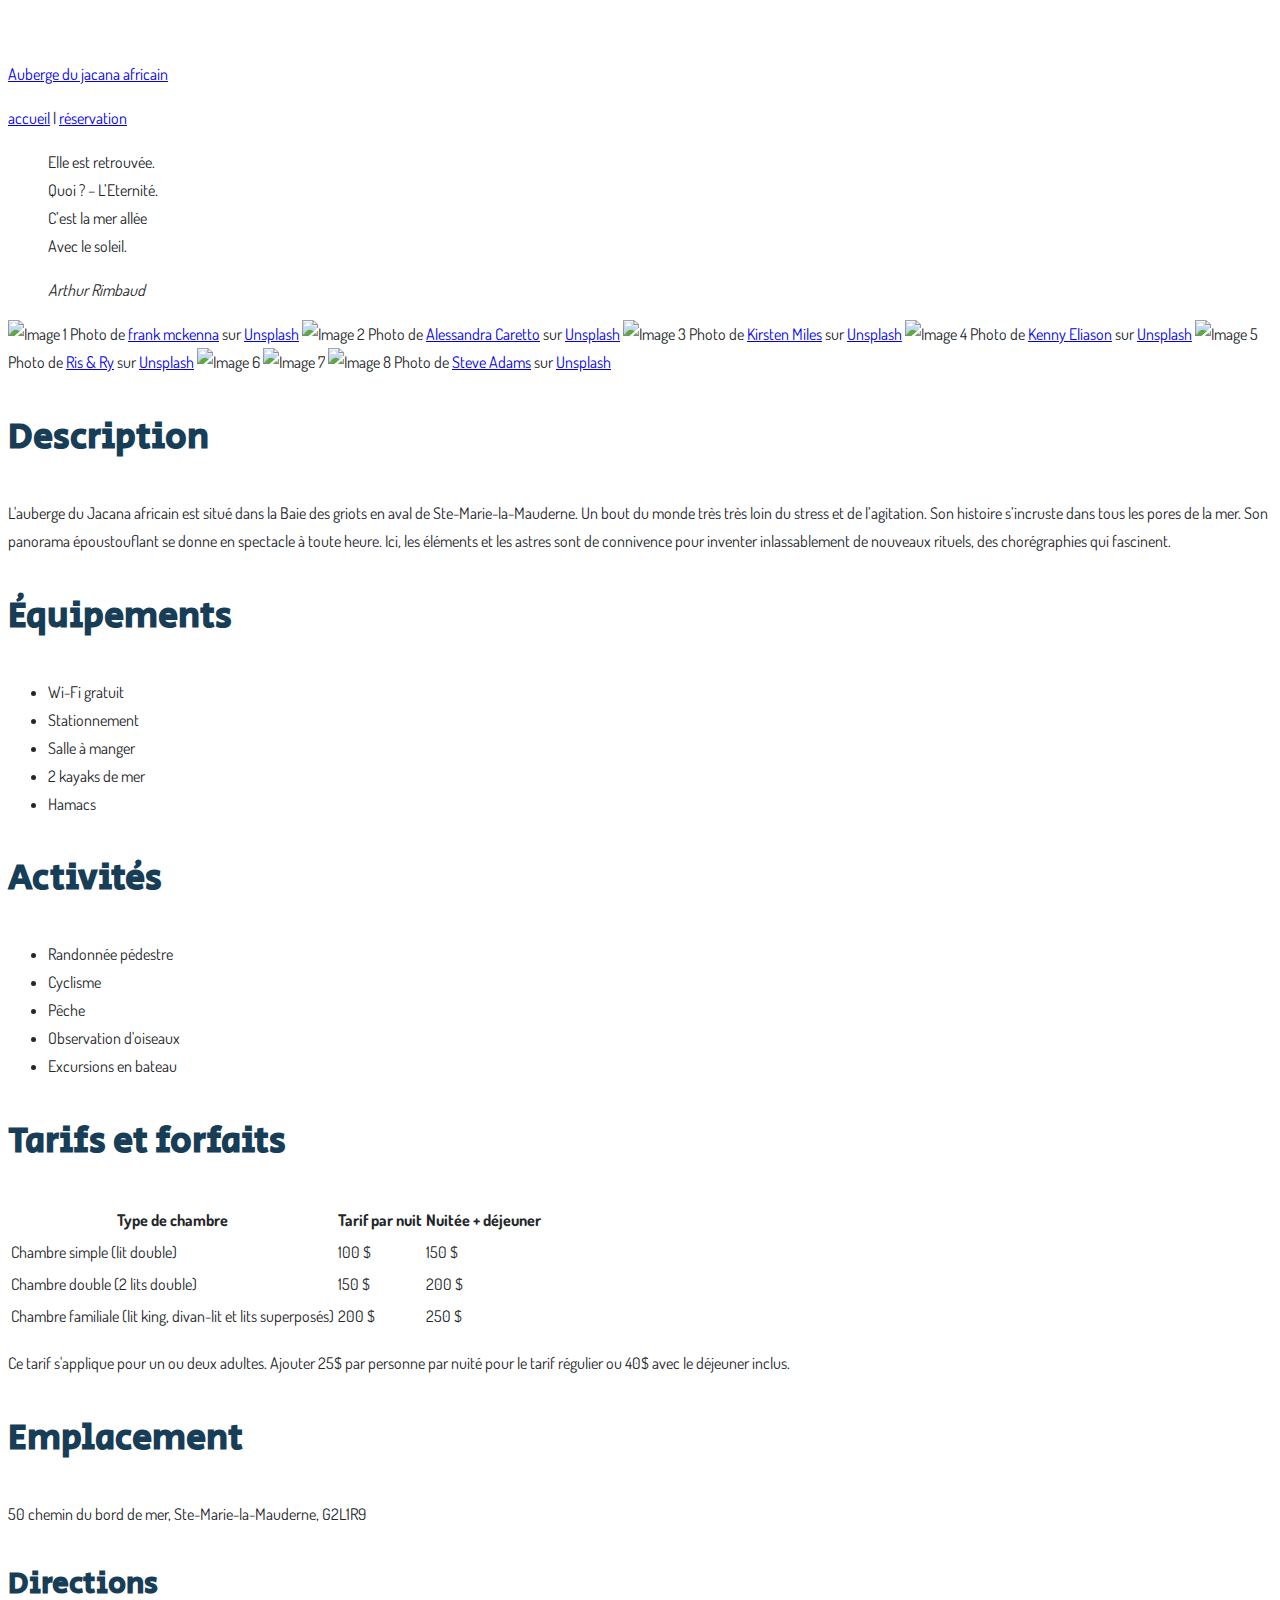
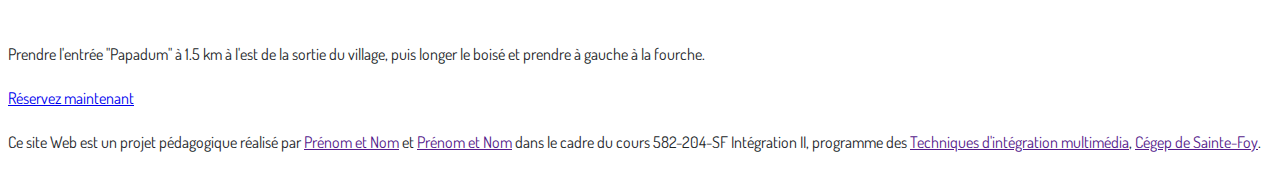
==== index.html @ 00b78928 "Début CSS" ====
<!DOCTYPE html>
<html lang="fr">

<head>
    <meta charset="UTF-8">
    <meta http-equiv="X-UA-Compatible" content="IE=edge">
    <meta name="viewport" content="width=device-width, initial-scale=1.0">

    <title>Auberge du jacana africain</title>
    <link rel="stylesheet" href="/css/style.css">

</head>

<body>
    <header>
        <a href="index.html">
            <p><img src="images/logo-jacana.png" alt=""></p>
            <p class="titre">Auberge du jacana africain</p>
        </a>
        <!-- Ajouter un menu : Accueil, Historique, Région, Contact, Réservation -->
        <p> <a href="index.html">accueil</a> | <a href="reservation/index.html">réservation</a> </p>
    </header>
    <blockquote>
        <p class="accroche">
            Elle est retrouvée. <br>
            Quoi ? – L’Eternité.<br>
            C’est la mer allée<br>
            Avec le soleil.
        </p>
        <cite>Arthur Rimbaud</cite>
    </blockquote>

    <div id="carrousel">

        <!-- C'est la mer allée avec le soleil. -->
        <!-- frank-mckenna-eXHeq48Z-Q4-unsplash -->
        <img src="image1.jpg" alt="Image 1">
        Photo de <a
            href="https://unsplash.com/@frankiefoto?utm_source=unsplash&utm_medium=referral&utm_content=creditCopyText">frank
            mckenna</a> sur <a
            href="https://unsplash.com/fr/s/photos/bord-de-mer?utm_source=unsplash&utm_medium=referral&utm_content=creditCopyText">Unsplash</a>

        <!-- La salle à manger. Déjeûner de 7h30 à 10h. -->
        <!-- alessandra-caretto-o3c-euNd_ZM-unsplash -->
        <img src="image2.jpg" alt="Image 2">
        Photo de <a
            href="https://unsplash.com/de/@alessandracaretto?utm_source=unsplash&utm_medium=referral&utm_content=creditCopyText">Alessandra
            Caretto</a> sur <a
            href="https://unsplash.com/fr/s/photos/chambre-chalet?utm_source=unsplash&utm_medium=referral&utm_content=creditCopyText">Unsplash</a>

        <!-- Une sortie en kayak de mer. -->
        <!-- kirsten-miles-D5Fzg9KVfg4-unsplash -->
        <img src="image3.jpg" alt="Image 3">
        Photo de <a
            href="https://unsplash.com/fr/@sirole?utm_source=unsplash&utm_medium=referral&utm_content=creditCopyText">Kirsten
            Miles</a> sur <a
            href="https://unsplash.com/fr/s/photos/kayak-de-mer?utm_source=unsplash&utm_medium=referral&utm_content=creditCopyText">Unsplash</a>

        <!-- Chambres à coucher avec vue. -->
        <!-- kenny-eliason-iAftdIcgpFc-unsplash -->
        <img src="image4.jpg" alt="Image 4">
        Photo de <a
            href="https://unsplash.com/@neonbrand?utm_source=unsplash&utm_medium=referral&utm_content=creditCopyText">Kenny
            Eliason</a> sur <a
            href="https://unsplash.com/fr/s/photos/lit?utm_source=unsplash&utm_medium=referral&utm_content=creditCopyText">Unsplash</a>

        <!-- Hamacs, coin détente et feu extérieur. -->
        <!-- ris-ry-Kc4MGyzfOTI-unsplash -->
        <img src="image5.jpg" alt="Image 5">
        Photo de <a
            href="https://unsplash.com/ko/@risandry?utm_source=unsplash&utm_medium=referral&utm_content=creditCopyText">Ris
            & Ry</a> sur <a
            href="https://unsplash.com/fr/s/photos/hamac?utm_source=unsplash&utm_medium=referral&utm_content=creditCopyText">Unsplash</a>

        <!-- L'auberge. -->
        <!-- phare-de-pointe-a-la-renommee -->
        <img src="image6.jpg" alt="Image 6">
        <!-- Phare de la pointe à la renommée. https://www.flickr.com/photos/airflore/ -->

        <!-- Observation des oiseaux de rivage -->
        <!-- PIXNIO-80683-4600x3450 -->
        <img src="image7.jpg" alt="Image 7">
        <!-- Créateur : Karney Lee, USFWS Crédits : Pixnio  -->

        <!-- Volée de Jacanas -->
        <img src="image8.jpg" alt="Image 8">
        Photo de <a
            href="https://unsplash.com/@sradams57?utm_source=unsplash&utm_medium=referral&utm_content=creditCopyText">Steve
            Adams</a> sur <a
            href="https://unsplash.com/fr/s/photos/oiseaux-de-rivage?utm_source=unsplash&utm_medium=referral&utm_content=creditCopyText">Unsplash</a>

    </div>

    <div id="onglets">
        <h2>Description</h2>
        <div>
            <p>L'auberge du Jacana africain est situé dans la Baie des griots en aval de Ste-Marie-la-Mauderne. Un bout
                du monde très très loin du stress et de l’agitation. Son histoire s’incruste dans tous les pores de la
                mer. Son panorama époustouflant se donne en spectacle à toute heure. Ici, les éléments et les astres
                sont de connivence pour inventer inlassablement de nouveaux rituels, des chorégraphies qui
                fascinent.</p>
        </div>

        <h2>Équipements</h2>
        <div>
            <ul>
                <li>Wi-Fi gratuit</li>
                <li>Stationnement</li>
                <li>Salle à manger</li>
                <li>2 kayaks de mer</li>
                <li>Hamacs</li>
            </ul>
        </div>

        <h2>Activités</h2>
        <div>
            <ul>
                <li>Randonnée pédestre</li>
                <li>Cyclisme</li>
                <li>Pêche</li>
                <li>Observation d'oiseaux</li>
                <li>Excursions en bateau</li>
            </ul>
        </div>

        <h2>Tarifs et forfaits</h2>
        <div>
            <table>
                <tr>
                    <th>Type de chambre</th>
                    <th>Tarif par nuit</th>
                    <th>Nuitée + déjeuner</th>
                </tr>
                <tr>
                    <td>Chambre simple (lit double)</td>
                    <td>100 $</td>
                    <td>150 $</td>
                </tr>
                <tr>
                    <td>Chambre double (2 lits double)</td>
                    <td>150 $</td>
                    <td>200 $</td>
                </tr>
                <tr>
                    <td>Chambre familiale (lit king, divan-lit et lits superposés)</td>
                    <td>200 $</td>
                    <td>250 $</td>
                </tr>
            </table>
            <p>Ce tarif s'applique pour un ou deux adultes. Ajouter 25$ par personne par nuité pour le tarif régulier ou
                40$ avec le déjeuner inclus.</p>
        </div>

        <h2>Emplacement</h2>
        <p>50 chemin du bord de mer, Ste-Marie-la-Mauderne, G2L1R9</p>
        <h3>Directions</h3>
        <p>Prendre l'entrée "Papadum" à 1.5 km à l'est de la sortie du village, puis longer le boisé et prendre à
            gauche à la fourche.</p>
    </div>

    <div id="reservation">
        <a href="reservation.html">Réservez maintenant</a>
    </div>

    <footer>
        <!-- Intégrer les medias sociaux instagram et facebook + un bouton pour partager cette page -->
        <p>
            Ce site Web est un projet pédagogique réalisé par
            <a href="">Prénom et Nom</a> et <a href="">Prénom et Nom</a> dans le cadre du cours 582-204-SF Intégration
            II,
            programme des <a href="">Techniques d'intégration multimédia</a>,
            <a href="">Cégep de Sainte-Foy</a>.
        </p>
    </footer>
</body>

</html>
---- css/style.css ----
@charset "utf-8";

/* GOOGLE FONTS */

@import url('https://fonts.googleapis.com/css2?family=Dosis&display=swap');
@import url('https://fonts.googleapis.com/css2?family=Secular+One&display=swap');

/**
 * @author COLLECTIF - @TIMCSF
 *
 * TABLE DES MATIERES
 *
*/

/* LIENS ENTRE LES FEUILLES CSS */

@import url(/css/normalize.css);
@import url(/css/typo.css);
@import url(/css/utilitaires.css);

/* HEADER */

h1 {

    margin: 0 auto;
    text-align: center;

}


/* ----------------- FORMULAIRE ----------------- */

/* FORM */

form {

    max-width: 900px;
    margin: auto;
    
}

/* DATES */


/* INPUT ET SELECT */

.dispo-date {

    display: flex;
    flex-direction: row;
    justify-content: space-between;
    width: 30%;
}

select, input{

    padding: 5px 0px 5px 5px;
    margin: 0 0.35rem;
    border-radius: 6px;
    border: 3px var(--couleur-dominante) solid;
    background-color: aliceblue;

}

select:focus, input:focus {

    border: 5px rgb(133, 190, 77) solid;

}

/* NOMBRE DE PERSONNES */


/* CHAMBRES ET FORFAITS */



/* IDENTIFICATION */



/* MESSAGES ERREURS */

.erreur {

    background-color: rgb(221, 239, 255);
    text-align: left;
    font-weight: bold;
    padding: 10px;

}

.icone {

    display: inline-block;
    width: 26px;
    height: 24px;
    background-image: url("../images/icones/point-dexclamation.png");
    background-size: cover;
    position: relative;
    top: 4px
    

}

/* STYLES FIELDSET */ 

.fieldset_dates {

    border: 0;

}

fieldset.dates {

    border: 5px var(--couleur-secondaire) solid;
    border-bottom-style: dashed;
    border-radius: 15px 15px 0 0;

}

fieldset.section-nbr-personne,
fieldset.choix-chambres {
    
    border: 5px var(--couleur-secondaire) solid;
    border-bottom-style: dashed;;
    border-top-style: dashed;

}

fieldset.identifiant {

    border: 5px var(--couleur-secondaire) solid;
    border-top-style: dashed;
    border-radius: 0 0 15px 15px;

}
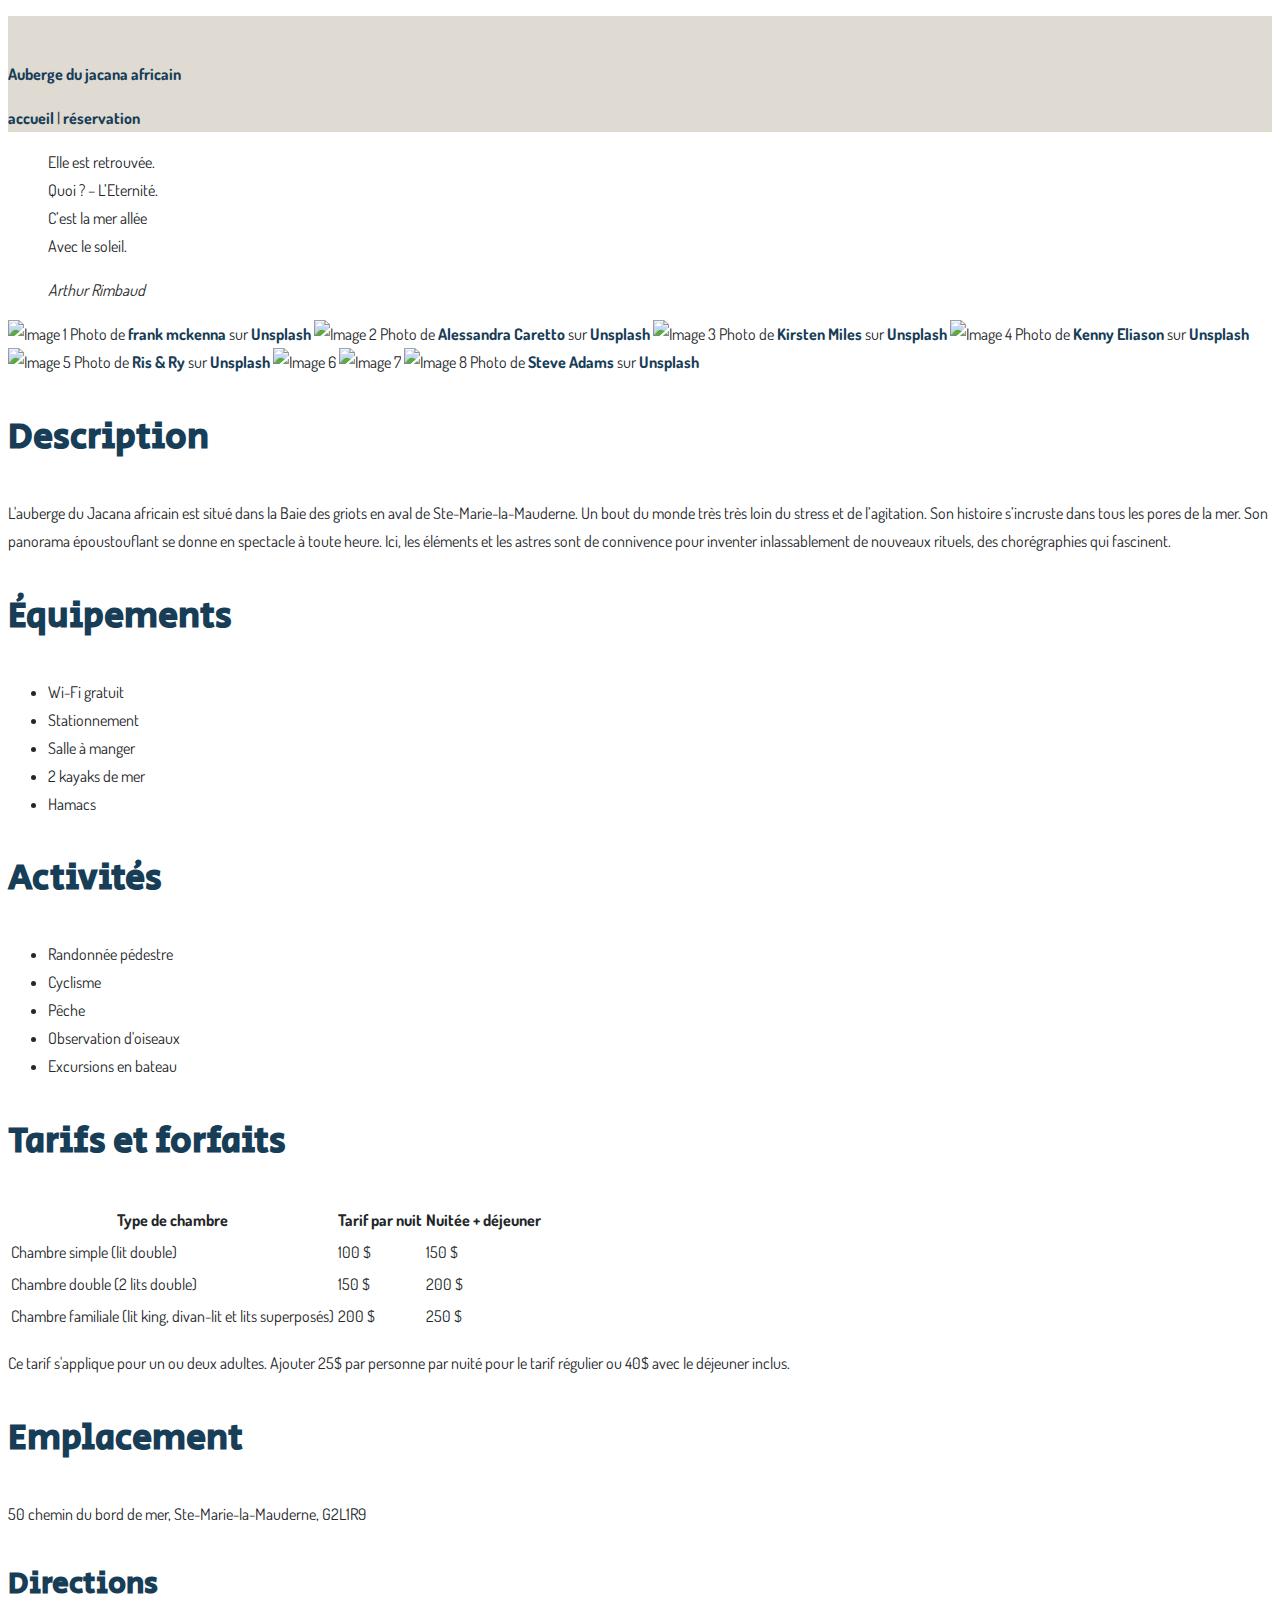
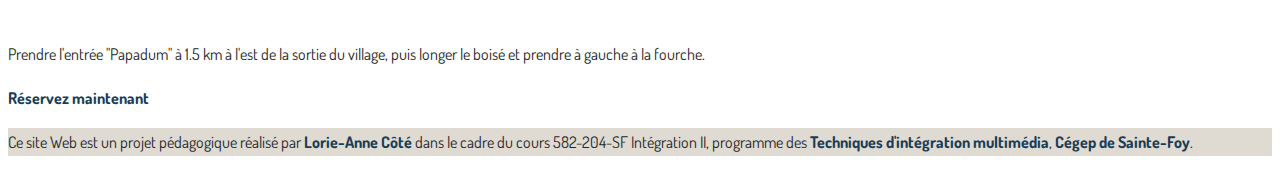
==== commit b5c64596: "Ajout CSS" ====
--- a/index.html
+++ b/index.html
@@ -166,7 +166,7 @@
         <!-- Intégrer les medias sociaux instagram et facebook + un bouton pour partager cette page -->
         <p>
             Ce site Web est un projet pédagogique réalisé par
-            <a href="">Prénom et Nom</a> et <a href="">Prénom et Nom</a> dans le cadre du cours 582-204-SF Intégration
+            <a href="">Lorie-Anne Côté </a>dans le cadre du cours 582-204-SF Intégration
             II,
             programme des <a href="">Techniques d'intégration multimédia</a>,
             <a href="">Cégep de Sainte-Foy</a>.
--- a/css/style.css
+++ b/css/style.css
@@ -9,7 +9,10 @@
  * @author COLLECTIF - @TIMCSF
  *
  * TABLE DES MATIERES
- *
+ * Liens entre les feuilles de style CSS
+ * Header
+ * Formulaire
+ * Footer
 */
 
 /* LIENS ENTRE LES FEUILLES CSS */
@@ -20,6 +23,10 @@
 
 /* HEADER */
 
+header {
+    background-color:rgb(223, 218, 210);
+}
+
 h1 {
 
     margin: 0 auto;
@@ -39,8 +46,33 @@
     
 }
 
-/* DATES */
-
+/* BOUTTONS */
+
+button {
+    border: 3px rgb(23, 61, 87) solid;
+    border-radius: 13px;
+    padding: 8px;
+    background-color: aliceblue;
+}
+
+button:hover, button:focus {
+
+    background-color: rgb(198, 217, 235);
+    border: 3.5px rgb(133, 190, 77) solid;
+
+}
+
+.bouton-confirmer {
+
+    padding-top: 50px;
+
+}
+
+.boutons {
+
+    margin: 0 1rem;
+
+}
 
 /* INPUT ET SELECT */
 
@@ -68,16 +100,104 @@
 
 }
 
+/* HYPERLIENS */
+
+a {
+    text-decoration: none;
+    font-weight: bold;
+}
+
+a:link, a:visited {
+
+    color: rgb(23, 61, 87);
+
+}
+
+a:hover, a:active {
+
+    color: var(--couleur-dominante);
+    font-weight: bold;
+
+}
+
 /* NOMBRE DE PERSONNES */
 
+.nbr-personne {
+
+    padding-bottom: 20px;
+
+}
 
 /* CHAMBRES ET FORFAITS */
 
 
+.ctn-radio {
+
+    list-style: none;
+    display: flex;
+    flex-direction: column;
+    align-items: center;
+
+}
+
+@media (min-width: 600px) {
+
+    .ctn-radio { 
+
+    
+    flex-direction: row;
+    max-width: 700px;     
+    justify-content: space-around;
+    margin: 0 auto;
+    padding: 0;
+
+   } 
+}
+
+ul.ctn-radio li {
+
+ width: 150px;
+ padding-bottom: 20px;
+
+
+}
+
+
+ul.ctn-radio img {
+
+    filter: grayscale();
+
+}
+
+ul.ctn-radio img:hover {
+
+    filter:none;
+
+}
+
+li [type="radio"]:checked+label img,
+li [type="radio"]:focus+label img {
+
+    filter:none;
+    border: 4px var(--couleur-secondaire) solid;
+
+}
+
+ul.ctn-radio li:hover {
+
+    font-weight: bold;
+
+}
 
 /* IDENTIFICATION */
 
-
+fieldset.identifiant label {
+
+    display: block;
+    margin-bottom: 0.5rem; 
+    padding-left: 0.5rem;
+
+}
 
 /* MESSAGES ERREURS */
 
@@ -98,8 +218,8 @@
     background-image: url("../images/icones/point-dexclamation.png");
     background-size: cover;
     position: relative;
-    top: 4px
-    
+    top: 4px;
+    background-color: var(--couleur-secondaire);
 
 }
 
@@ -134,4 +254,32 @@
     border-top-style: dashed;
     border-radius: 0 0 15px 15px;
 
-}+}
+
+/* LEGENDES FIELDSET*/
+
+legend {
+
+    text-align: center;
+
+}
+
+@media (min-width: 600px) {
+
+    legend {
+
+        text-align: left;
+
+    }
+
+}
+
+/* ------------------ FIN FORMULAIRE ------------------- */
+
+/* FOOTER */
+
+footer {
+    background-color:rgb(223, 218, 210);
+}
+
+
